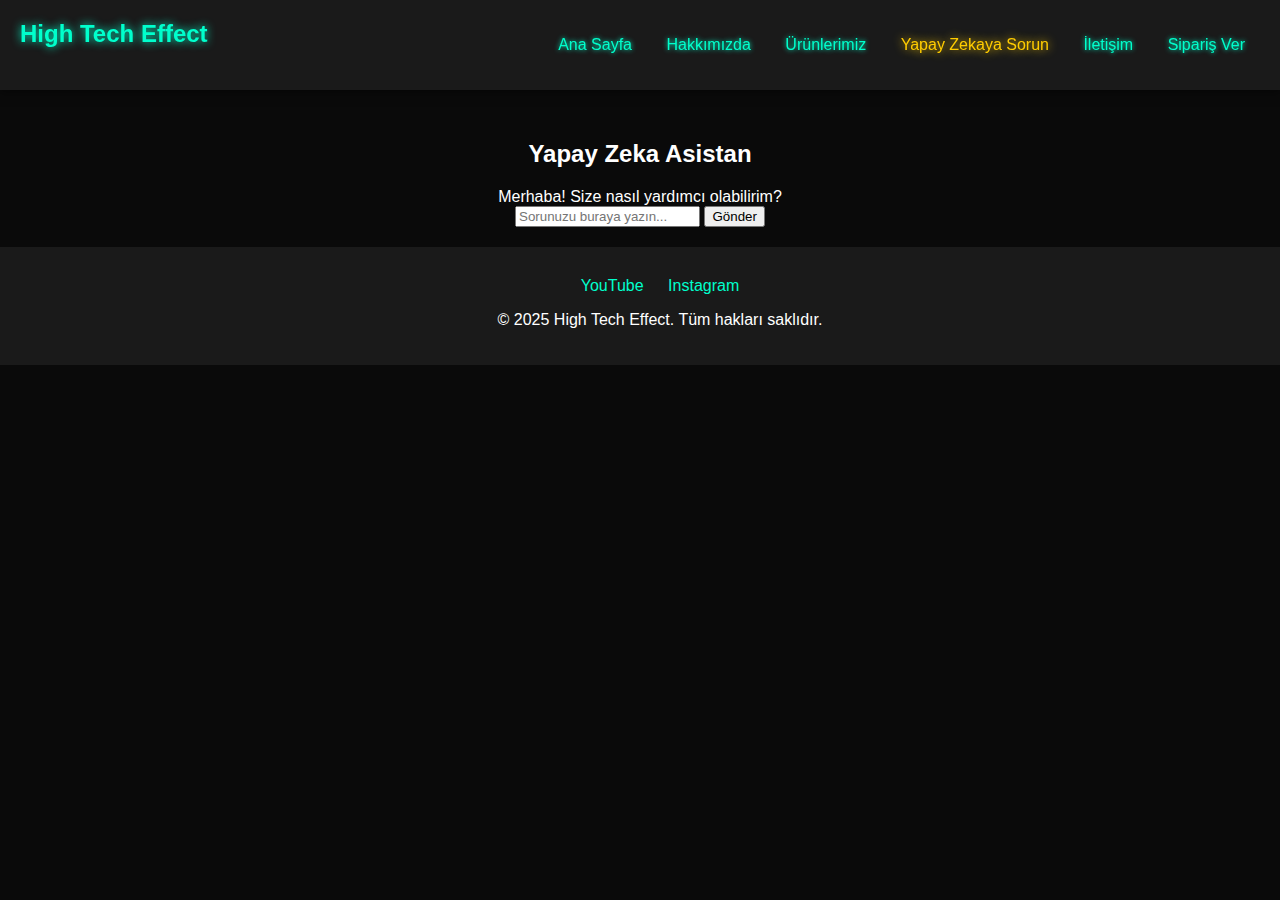
==== ai.html @ ce777a5d "yenisite" ====
<!DOCTYPE html>
<html lang="tr">
<head>
    <meta charset="UTF-8">
    <meta name="viewport" content="width=device-width, initial-scale=1.0">
    <title>Yapay Zekaya Sorun - High Tech Effect</title>
    <link rel="stylesheet" href="styles.css">
    <script src="script.js" defer></script>
</head>
<body>
    <header>
        <h1 class="site-title">High Tech Effect</h1>
        <nav>
            <ul>
                <li><a href="index.html">Ana Sayfa</a></li>
                <li><a href="hakkimizda.html">Hakkımızda</a></li>
                <li><a href="urunlerimiz.html">Ürünlerimiz</a></li>
                <li><a href="ai.html" class="active">Yapay Zekaya Sorun</a></li>
                <li><a href="iletisim.html">İletişim</a></li>
                <li><a href="siparis.html">Sipariş Ver</a></li>
            </ul>
        </nav>
    </header>

    <div class="content">
        <div class="chat-container">
            <div class="chat-header">
                <h2>Yapay Zeka Asistan</h2>
            </div>
            <div id="chat-box" class="chat-box">
                <div class="chat-message">Merhaba! Size nasıl yardımcı olabilirim?</div>
            </div>
            <div class="input-container">
                <input type="text" id="user-input" placeholder="Sorunuzu buraya yazın...">
                <button type="button" id="send-button">Gönder</button>
            </div>
        </div>
    </div>

    <footer>
        <div class="social-links">
            <a href="https://www.youtube.com" target="_blank">YouTube</a>
            <a href="https://www.instagram.com" target="_blank">Instagram</a>
        </div>
        <p>© 2025 High Tech Effect. Tüm hakları saklıdır.</p>
    </footer>
</body>
</html>
---- styles.css ----
body {
    font-family: 'Arial', sans-serif;
    margin: 0;
    padding: 0;
    background-color: #0a0a0a;
    color: #ffffff;
}

header {
    position: fixed;
    top: 0;
    left: 0;
    right: 0;
    background-color: #1a1a1a;
    padding: 20px;
    box-shadow: 0 2px 10px rgba(0, 0, 0, 0.5);
    z-index: 1000;
}

.site-title {
    margin: 0;
    font-size: 24px;
    float: left;
    color: #00ffcc;
    text-shadow: 0 0 10px #00ffcc;
}

nav {
    text-align: right;
}

nav ul {
    list-style-type: none;
    padding: 0;
}

nav ul li {
    display: inline;
    margin: 0 15px;
}

nav ul li a {
    color: #00ffcc;
    text-decoration: none;
    transition: color 0.3s;
    text-shadow: 0 0 5px #00ffcc;
}

nav ul li a:hover {
    color: #ffcc00;
    text-shadow: 0 0 10px #ffcc00;
}

nav ul li a.active {
    color: #ffcc00;
    text-shadow: 0 0 10px #ffcc00;
}

.content {
    margin-top: 100px;
    padding: 20px;
    text-align: center;
}

.page-title {
    color: #00ffcc;
    text-shadow: 0 0 10px #00ffcc;
    margin-bottom: 40px;
}

.contact-container {
    max-width: 1200px;
    margin: 0 auto;
    display: flex;
    justify-content: space-between;
    align-items: flex-start;
    gap: 40px;
    padding: 20px;
}

.contact-info {
    flex: 1;
    min-width: 300px;
}

.contact-info h3 {
    color: #00ffcc;
    text-shadow: 0 0 10px #00ffcc;
    margin-bottom: 20px;
}

.contact-info p {
    color: #ffffff;
    margin: 10px 0;
    line-height: 1.6;
}

.contact-form {
    flex: 1;
    min-width: 300px;
}

.form-group {
    margin-bottom: 20px;
}

.form-group input,
.form-group textarea {
    width: 100%;
    padding: 10px;
    border: 1px solid #00ffcc;
    border-radius: 5px;
    background-color: #0a0a0a;
    color: #ffffff;
    font-size: 16px;
}

.form-group textarea {
    resize: vertical;
    min-height: 100px;
}

.order-button {
    background-color: transparent;
    border: 2px solid #00ffcc;
    color: #00ffcc;
    padding: 10px 20px;
    font-size: 16px;
    cursor: pointer;
    transition: all 0.3s;
    margin: 20px 0;
    border-radius: 5px;
    text-transform: uppercase;
    font-weight: bold;
    text-shadow: 0 0 10px #00ffcc;
}

.order-button:hover {
    background-color: #00ffcc;
    color: #0a0a0a;
    box-shadow: 0 0 20px #00ffcc;
    transform: scale(1.05);
}

.order-button:active {
    transform: scale(0.95);
}

.social-links {
    margin: 10px 0;
}

.social-links a {
    color: #00ffcc;
    margin: 0 10px;
    text-decoration: none;
    transition: color 0.3s;
}

.social-links a:hover {
    color: #ffcc00;
    text-shadow: 0 0 10px #ffcc00;
}

footer {
    text-align: center;
    padding: 20px;
    background-color: #1a1a1a;
    position: relative;
    bottom: 0;
    width: 100%;
}
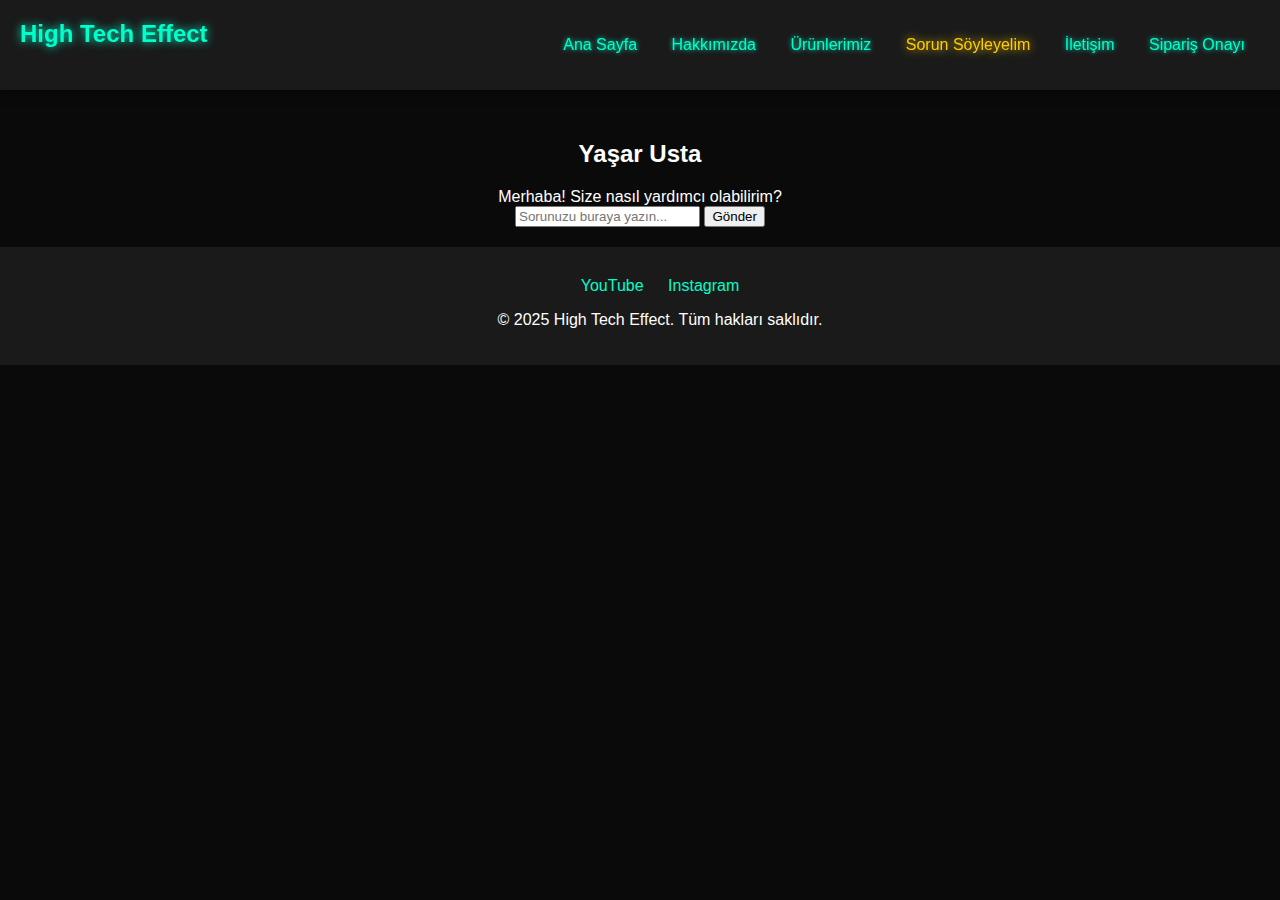
==== commit 1502b64f: "son" ====
--- a/ai.html
+++ b/ai.html
@@ -3,7 +3,7 @@
 <head>
     <meta charset="UTF-8">
     <meta name="viewport" content="width=device-width, initial-scale=1.0">
-    <title>Yapay Zekaya Sorun - High Tech Effect</title>
+    <title>Sorun Söyleyelim - High Tech Effect</title>
     <link rel="stylesheet" href="styles.css">
     <script src="script.js" defer></script>
 </head>
@@ -15,9 +15,9 @@
                 <li><a href="index.html">Ana Sayfa</a></li>
                 <li><a href="hakkimizda.html">Hakkımızda</a></li>
                 <li><a href="urunlerimiz.html">Ürünlerimiz</a></li>
-                <li><a href="ai.html" class="active">Yapay Zekaya Sorun</a></li>
+                <li><a href="ai.html" class="active">Sorun Söyleyelim</a></li>
                 <li><a href="iletisim.html">İletişim</a></li>
-                <li><a href="siparis.html">Sipariş Ver</a></li>
+                <li><a href="siparis.html">Sipariş Onayı</a></li>
             </ul>
         </nav>
     </header>
@@ -25,7 +25,7 @@
     <div class="content">
         <div class="chat-container">
             <div class="chat-header">
-                <h2>Yapay Zeka Asistan</h2>
+                <h2>Yaşar Usta</h2>
             </div>
             <div id="chat-box" class="chat-box">
                 <div class="chat-message">Merhaba! Size nasıl yardımcı olabilirim?</div>
--- a/styles.css
+++ b/styles.css
@@ -146,6 +146,37 @@
     transform: scale(0.95);
 }
 
+/* Sipariş özeti stilleri */
+.order-summary {
+    background: #1a1a1a;
+    padding: 20px;
+    border-radius: 10px;
+    margin: 20px auto;
+    max-width: 600px;
+    text-align: left;
+    border: 1px solid #00ffcc;
+    box-shadow: 0 0 15px rgba(0, 255, 204, 0.3);
+}
+
+.order-item {
+    margin: 15px 0;
+    padding: 10px;
+    border-bottom: 1px solid #2a2a2a;
+}
+
+.order-item:last-child {
+    border-bottom: none;
+}
+
+.total-price {
+    color: #ffcc00;
+    text-align: right;
+    margin-top: 20px;
+    text-shadow: 0 0 10px rgba(255, 204, 0, 0.5);
+}
+
+
+
 .social-links {
     margin: 10px 0;
 }
